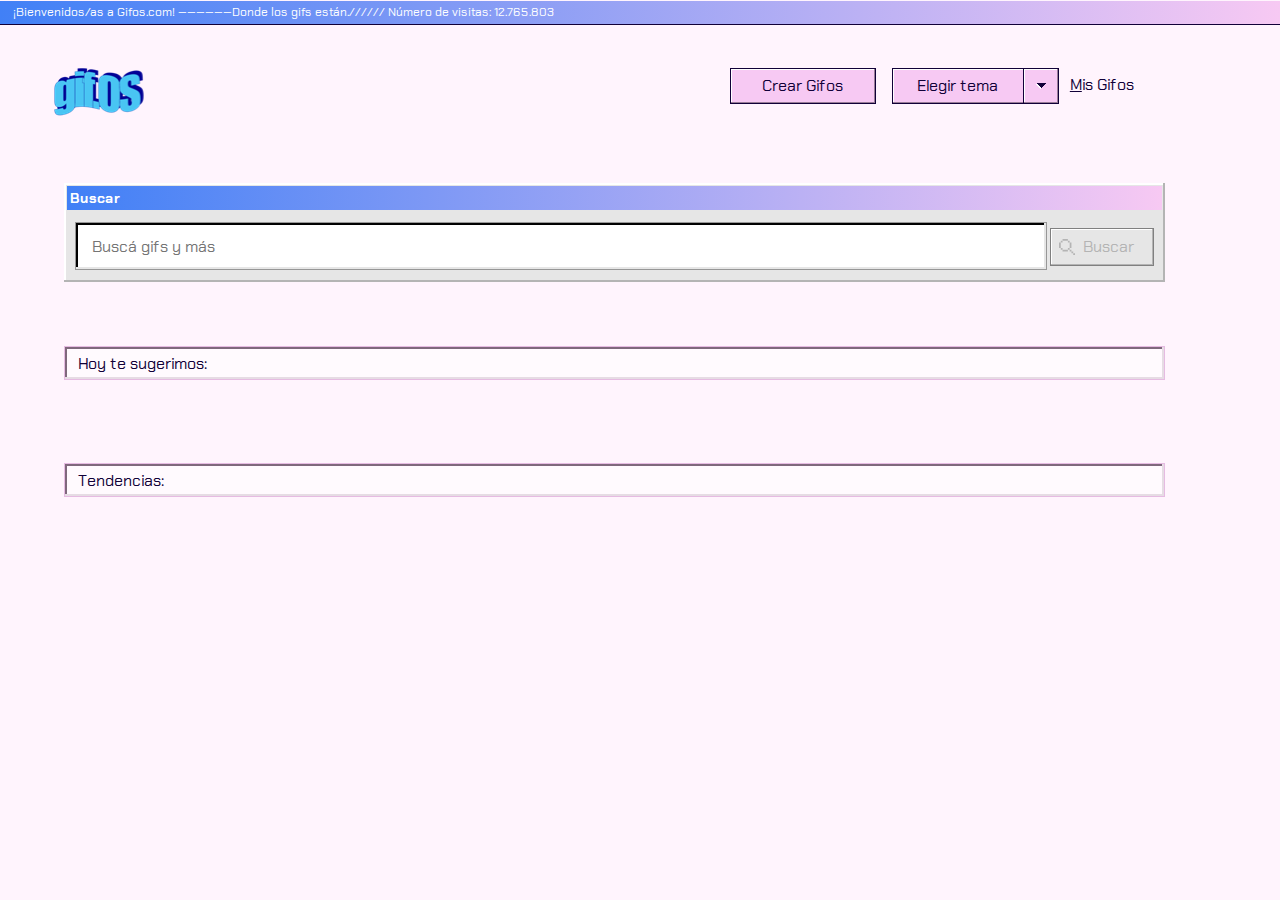
==== index.html @ 495f2910 "1" ====
<!DOCTYPE html>
<html lang="es">

<head>
    <meta charset="UTF-8">
    <meta name="viewport" content="width=device-width, initial-scale=1.0">
    <link rel="stylesheet" href="styles/styles.css">
    <link rel="stylesheet" href="styles/themeDark.css">
    <link rel="stylesheet" href="styles/themeLight.css">
    <link href="https://fonts.googleapis.com/css2?family=Chakra+Petch&display=swap" rel="stylesheet">
    <title>Gifos</title>
</head>

<body class="themeLight">
    <nav class="nav-bar">
        <span class="span-nav">¡Bienvenidos/as a Gifos.com! ——————Donde los gifs están.////// Número de visitas:
            12.765.803</span>
    </nav>

    <div class="main-container">
        <header>
            <a href="index.html">
                <div class="logo"></div>
            </a>

            <div class="button-container">
                <div id="crearGif">
                    <div class="dots">
                        <a href="upload.html">Crear Gifos</a>
                    </div>
                </div>

                <div class="botonera">
                    <div id="elegirTema">
                        <div class="dots-theme">Elegir tema</div>
                    </div>

                    <div class="button-themes hide-themes">
                        <button id="day"><span class="underline">Sailor Day</span></button>
                        <button id="night"><span class="underline">Sailor Night</span></button>
                    </div>
                </div>

                <div id="dropdown">
                    <div class="dots-dropdown">
                        <div class="arrow"></div>
                    </div>
                </div>
                <div class="dots-link">
                    <a href="./misGifos.html" class="header-link"><span class="hoover-underline">M</span>is Gifos</a>
                </div>
            </div>
        </header>
    </div>
    <div class="search-container">
        <div class="box-header">
            <p>Buscar</p>
        </div>
        <div class="search-wrapper">
            <input class="search-bar" placeholder="Buscá gifs y más" value="" id="search-bar">
            <div class="search-button">
                <div class="doted-button">
                    <div class="lupa"></div>
                    <p class="search">Buscar</p>
                </div>
            </div>
        </div>
    </div>
    <div class="suggestions-results">
        <div class="search-suggestion-wrapper hidden">
            <div class="search-result button-results">
                <div class="suggest-dots" data-search="Tecnología">#Tecnología</div>
            </div>
            <div class="search-result button-results">
                <div class="another-result" data-search="Fotografía">#Fotografía</div>
            </div>
            <div class="search-result button-results">
                <div class="another-result" data-search="Programacion">#Programacion</div>
            </div>
        </div>
        <div class="btn hidden">
            <div class="btn-related" data-search="Música">#Música</div>
            <div class="btn-related" data-search="Mascotas">#Mascotas</div>
            <div class="btn-related" data-search="Fútbol">#Fútbol</div>
        </div>

    </div>
    <div class="title-box title-box-div"> Hoy te sugerimos:</div>
    <div class="suggestions-container"></div>

    <div class="title-box title-box-div"> Tendencias:</div>

    <div class="trends-container"></div>

    <div class="page-results"></div>

    <script src="js/index.js"></script>
</body>

</html>
---- styles/styles.css ----
body {
    margin: 0;
    padding: 0;
    padding-bottom: 0;
    padding-top: 0;
    box-sizing: border-box;
    font-family: 'Chakra Petch', sans-serif;
}

nav {
    width: 100%;
    margin: 0;
    font-size: 12px;
    padding-top: 3px;
    padding-bottom: 4px;
    margin-top: 1px;
    margin-right: 1px;
}





header {
    width: 100%;
    height: 115px;
    margin-top: 44px;
}



.logo {
    width: 102.6px;
    height: 64px;
    float: left;
    margin-left: 4.2%;

}

.span-nav {
    padding-left: 1%;
}


.button-container {
    display: flex;
    flex-direction: row;
    justify-content: flex-end;
    margin-right: 9%;

}


#crearGif {
    width: 144px;
    height: 34px;
    font-size: 16px;
    letter-spacing: 0;
    text-align: center;
    line-height: 18px;
    padding: 0;
    margin-right: 16px;
    font-family: 'Chakra Petch', sans-serif;
    text-decoration: none;

}


.dots {
    display: flex;
    width: 140px;
    height: 32px;
    justify-content: center;
    align-items: center;
    margin: 1%;

}




.botonera {
    display: flex;
    flex-direction: column;
    width: 167px;
    height: 36px;
}


#elegirTema {
    width: 131px;
    height: 34px;
    font-size: 16px;
    letter-spacing: 0;
    text-align: center;
    line-height: 18px;
    padding: 0;
    font-family: 'Chakra Petch', sans-serif;
}


.dots-theme {
    width: 127px;
    height: 32px;
    display: flex;
    justify-content: center;
    align-items: center;
    margin: 1%;
}


.button-themes {
    display: flex;
    flex-direction: column;
    width: 167px;
    height: 102px;
    z-index: 9999;

}


.hide-themes {
    display: none;
}



#day {
    width: 148px;
    height: 36px;
    padding: 0;
    margin-left: 10px;
    margin-top: 10px;
    margin-right: 10px;
    margin-bottom: 5px;
    font-family: 'Chakra Petch', sans-serif;
    font-size: 16px;
    letter-spacing: 0;
    line-height: 22px;
    display: flex;
    justify-content: center;
    align-items: center;
}




#night {
    width: 148px;
    height: 36px;
    padding: 0;
    margin-left: 10px;
    margin-top: 5px;
    margin-right: 10px;
    margin-bottom: 10px;
    font-family: 'Chakra Petch', sans-serif;
    font-size: 16px;
    letter-spacing: 0;
    line-height: 22px;
    display: flex;
    justify-content: center;
    align-items: center;
}






#dropdown {
    width: 34px;
    height: 34px;
    font-size: 16px;
    letter-spacing: 0;
    text-align: center;
    line-height: 18px;
    margin-left: -36px;
    font-family: 'Chakra Petch', sans-serif;
    padding: 0;
}


.dots-dropdown {
    width: 32px;
    height: 32px;
    display: flex;
    justify-content: center;
    align-items: center;
    margin: 4%;
}





.arrow {
    background-position: center;
    background-repeat: no-repeat;
    height: 6px;
    width: 10px;
}


.header-link {
    text-decoration: none;
}

.hoover-underline {
    text-decoration: underline;
}

.underline:active::first-letter {
    text-decoration: underline;

}


.dots-link {
    display: flex;
    align-items: center;
    width: 95px;
    height: 32px;
    margin-left: 1.1%;
}




/* Section search-container*/


.search-container {
    margin-left: 5%;
    margin-right: 9%;
    display: flex;
    flex-direction: column;
    align-items: center;
    height: 99px;
}


.box-header {
    font-family: 'Chakra Petch', sans-serif;
    font-weight: bold;
    font-size: 14px;
    width: 99.4%;
    margin-top: 3px;

}

.box-header p {
    padding-left: 3px;
    padding-top: 3px;
    padding-bottom: 3px;
    margin: 0;

}

.search-wrapper {
    width: 100%;
    height: 72px;
    padding: 0;
    display: flex;
    justify-content: space-between;

}

.search-bar {
    font-family: 'Chakra Petch', sans-serif;
    font-size: 16px;
    width: 86.5%;
    height: 44px;
    margin-bottom: 8px;
    margin-left: 1%;
    margin-top: 12px;
    background: #FFFFFF;
    border: 1px solid #979797;
    box-shadow: inset -2px -2px 0 0 #E6E6E6, inset 2px 2px 0 0 #000000;
    padding-left: 16px;
}


.search-button {
    width: 102px;
    height: 36px;
    border: 0;
    padding: 0;
    flex-flow: column wrap;
    justify-content: center;
    display: flex;
    margin-top: 18px;
    margin-right: 1%;
    margin-bottom: 18px;
}



.button-active {
    width: 102px;
    height: 36px;
    border: 0;
    padding: 0;
    flex-flow: column wrap;
    justify-content: center;
    display: flex;
    margin-top: 18px;
    margin-right: 1%;
    margin-bottom: 18px;
}




.lupa {
    margin: 8px;
    width: 16px;
    height: 16px;
    background-position: center;
    background-repeat: no-repeat;
}



.search {
    margin-top: 9px;
    margin-right: 14px;
    margin-bottom: 9px;
    line-height: 18px;
    font-family: 'Chakra Petch', sans-serif;
    font-size: 16px;
    letter-spacing: 0;
}


.search-suggestion-wrapper {
    height: 160px;
    z-index: 99999;
    margin-left: 5%;
    margin-right: 9%;
    display: flex;
    flex-direction: column;
    justify-content: space-evenly;
    align-items: self-start;

    position: absolute;
    width: 86%;

}


.search-result {
    width: 88%;
    margin-left: 1%;
    height: 36px;
    display: flex;
    align-items: center;
}




.suggest-dots {
    width: 98.7%;
    height: 32px;
    display: flex;
    align-items: center;
    border: 1px dotted #110038;
    padding-left: 1%;
    margin-left: 1px;
}


.another-result {
    width: 89.5%;
    height: 36px;
    display: flex;
    align-items: center;
    padding-left: 1%;
}

.hidden {
    display: none;
}


.suggestions-container .hidden {
    display: none;
}

.trends-container .hidden {
    display: none;
}



.doted-button {
    width: 97px;
    height: 30px;
    display: flex;
    justify-content: center;
    align-items: center;
    margin: 0;

}

.doted-button:active {
    border: 1px dotted #110038;
    margin: 0;
}





/*Imágenes de sugerencias*/

.suggestions-container {
    display: flex;
    flex-direction: row;
    justify-content: space-between;
    align-items: center;
    margin-right: 9%;
    margin-left: 5%;
    padding-top: 19px;
}


.title-box {
    margin-top: 64px;
    margin-left: 5%;
    margin-right: 9%;
    align-items: center;
    height: 32px;
    color: #110038;
    padding-left: 1%;

}


.title-box-div {
    display: flex;
}

.title-box .hidden {
    display: none;
}

.box-suggestions {
    width: 288px;
    height: 313px;
    background-color: gray;
}


.hashtag {
    height: 24px;
    margin-top: 3px;
    margin-bottom: 2px;
    margin-left: 4px;
    margin-right: 4px;
    align-items: center;
    display: flex;
    font-size: 14px;
    font-weight: bold;
    padding-left: 1.5%;
    justify-content: space-between;
}

.hashtag-bottom {
    height: 24px;
    margin-top: -29px;
    position: relative;
    align-items: center;
    font-size: 14px;
    font-weight: bold;
    padding-left: 1.5%;

}


.hashtag-bottom-flex {
    display: none;
}


.grid-item:hover .hashtag-bottom-flex {
    display: flex;

}




.close-btn {
    padding-right: 1%;
}




.box-image {
    height: 280px;
    width: 280px;
    margin-left: 4px;
}


.gif-container {
    display: flex;
}

.see-more {
    display: flex;
    position: absolute;
    align-items: center;
    align-content: center;
    justify-content: center;
    font-size: 14px;
    height: 34px;
    width: 81px;
    margin-left: 1%;
    margin-top: 231px;
}

.dotted-a:hover {
    width: 75px;
    height: 28px;
    border: 1px dotted #110038;
    display: flex;
    justify-content: center;
    align-items: center;
}




/*tags de búsqueda relacionados */


.trends-container {
    display: grid;
    grid-template-columns: repeat(4, 1fr);
    grid-gap: 16px;
    margin-left: 5%;
    margin-right: 9%;
    margin-top: 17px;

}

.grid-item {
    background-color: gray;
    height: 298px;
    width: 100%;
}

.grid-item img {
    height: 298px;
    width: 100%;
}



.one {
    grid-column: 1/1;
    grid-row: 1;
}



.two {
    grid-column: 2/2;
    grid-row: 1;

}

.three {
    grid-column: 3/3;
    grid-row: 1;
}

.four {
    grid-column: 4/4;
    grid-row: 1;
}

.five {
    grid-column: 1/3;
    grid-row: 2;
    width: 100%;
}

.six {
    grid-column: 3/3;
    grid-row: 2;
}

.seven {
    grid-column: 4/4;
    grid-row: 2;
}

.eight {
    grid-column: 1/1;
    grid-row: 3;
}

.nine {
    grid-column: 2/2;
    grid-row: 3;
}

.ten {
    grid-column: 3/5;
    grid-row: 3;
    width: 100%;
}


/*Resultados de búsqueda */

.page-results {
    display: grid;
    grid-template-columns: repeat(4, 1fr);
    grid-gap: 16px;
    margin-left: 5%;
    margin-right: 9%;
    margin-top: 17px;

}


.title-result {
    margin-top: 64px;
    margin-left: 5%;
    margin-right: 9%;
    display: flex;
    align-items: center;
    height: 32px;
    color: #110038;
    padding-left: 1%;
}



/*Tag Relacionados*/

.btn {
    margin-left: 5%;
    margin-top: 12px;


}



.btn-related {
    height: 34px;
    display: flex;
    justify-content: center;
    align-items: center;
    font-size: 14px;
    padding-left: 1%;
    color: white;
    margin-right: 8px;
    padding-right: 1%;
}


.doted-a:hover {
    width: 75px;
    height: 28px;
    border: 1px dotted #110038;
    display: flex;
    justify-content: center;
    align-items: center;
}



.dotted-img:hover {
    width: 278px;
    height: 278px;
    border: 1px dotted #110038;
    display: flex;
    justify-content: center;
    align-items: center;
}




/*Página de Upload*/


/* Ventana para crear gifos: loading Window*/
.loading-window {
    width: 684px;
    height: 386px;
    margin: auto;
    background: #E6E6E6;
    box-shadow: inset -2px -2px 0 0 #B4B4B4, inset 2px 2px 0 0 #FFFFFF;
    padding-top: 1px;
}

.window-title {
    display: flex;
    align-items: center;
    margin-top: 3px;
    margin-left: 3px;
    margin-right: 3px;
    padding-left: 4px;
    height: 24px;
    width: 674px;
    background-image: linear-gradient(270deg, #F7C9F3 0%, #4180F6 100%);
    color: #FFFFFF;
    font-size: 14px;
    font-weight: bold;
}

.window-img {
    display: flex;
    flex-direction: column;
    padding-left: 25px;
    padding-top: 30px;
    float: left;
}

.inner-title {
    float: left;
    padding-left: 16px;
    padding-top: 30px;
    font-size: 16px;
    font-weight: 600;
    color: #110038;
}

.indications {
    height: 190px;
    width: 518px;
    margin: 69px 93px 28px 73px;
    /* Arriba | Derecha | Abajo | Izquierda */
    font-size: 14px;
    color: #110038;
    letter-spacing: 0;
    line-height: 20px;
}

.buttons {
    display: flex;
    flex-direction: row;
    justify-content: flex-end;
    margin-right: 5%;
    margin-top: 1%;
}

.cancel {
    margin-right: 2%;
    font-family: 'Chakra Petch', sans-serif;
    font-size: 16px;
    color: #110038;
    height: 36px;
    width: 134px;
    background: #FFF4FD;
    border: 1px solid #110038;
    box-shadow: inset -1px -1px 0 0 #997D97, inset 1px 1px 0 0 #FFFFFF;
    display: flex;
    justify-content: center;
    align-items: center;
    margin-right: 16px;
}

.start {
    display: flex;
    justify-content: center;
    align-items: center;
    font-family: 'Chakra Petch', sans-serif;
    font-size: 16px;
    color: #110038;
    height: 36px;
    width: 134px;
    background: #F7C9F3;
    border: 1px solid #110038;
    box-shadow: inset -1px -1px 0 0 #997D97, inset 1px 1px 0 0 #FFFFFF;
}


.upload-header {
    display: flex;
    flex-direction: row;
    height: 64px;
    width: 134px;
    margin-left: 4.2%;
    margin-top: 35px;
}

.upload-header a {
    margin-top: 12px;
}

.logo-upload {

    width: 102.6px;
    height: 64px;
    top: 0px;
    float: left;
    margin-left: 7%;
    margin-top: -12px;
}

.back {
    background: no-repeat url(../iconos/arrow.svg);
    width: 24px;
    height: 24px;
}



/*Captura de video*/


.capture {
    width: 860px;
    height: 548px;
    margin: auto;
    background: #E6E6E6;
    box-shadow: inset -2px -2px 0 0 #B4B4B4, inset 2px 2px 0 0 #FFFFFF;
    padding-top: 1px;
}

.capture-title {
    display: flex;
    justify-content: space-between;
    align-items: center;
    margin-top: 3px;
    margin-left: 3px;
    margin-right: 3px;
    padding-left: 4px;
    height: 24px;
    width: 850px;
    background-image: linear-gradient(270deg, #F7C9F3 0%, #4180F6 100%);
    color: #FFFFFF;
    font-size: 14px;
    font-weight: bold;
}


.video-container {
    width: 838px;
    height: 440px;
    background: #FFFFFF;
    border: 1px solid #979797;
    box-shadow: inset -2px -2px 0 0 #E6E6E6, inset 2px 2px 0 0 #000000;
    margin-left: 8px;
    margin-top: 8px;
    flex-direction: column;
    justify-content: center;
    align-items: center;
}

.video-container img{
    width: 100%;
}

.video {
    width: 832px;
    height: 434px;
}

.button-capture-container {
    display: flex;
    height: 36px;
    width: 180px;
    float: right;
    margin-right: 1.3%;
    margin-top: 2.1%;

}

.button-capture-img {
    display: flex;
    justify-content: center;
    align-items: center;
    height: 36px;
    width: 36px;
}



.button-capture {
    height: 36px;
    width: 144px;
    font-family: 'Chakra Petch', sans-serif;
    font-size: 16px;
}



/*  Captura */
.capture {
    width: 860px;
    height: 548px;
    padding-top: 1px;
    margin: auto;
    background: #E6E6E6;
    box-shadow: inset -2px -2px 0 0 #B4B4B4, inset 2px 2px 0 0 #FFFFFF;
}

.capture-title {
    display: flex;
    align-items: center;
    margin-top: 3px;
    margin-left: 3px;
    margin-right: 3px;
    padding-left: 4px;
    height: 24px;
    width: 850px;
    background-image: linear-gradient(270deg, #F7C9F3 0%, #4180F6 100%);
    color: #FFFFFF;
    font-size: 14px;
    font-weight: bold;
}

.video-container {
    display: flex;
    height: 434px;
    width: 838px;
    margin-left: 8px;
    margin-top: 8px;
    background: #FFFFFF;
    border: 1px solid #979797;
    box-shadow: inset -2px -2px 0 0 #E6E6E6, inset 2px 2px 0 0 #000000;
}

.video {
    width: 100%;
    height: 100%;
}

.preview-hidden{
    display: none;
}



.button-capture-container {
    display: flex;
    flex-direction: row;
    float: right;
    margin-right: 1.3%;
    margin-top: 2.1%;
    height: 36px;
    width: 180px;
}

.button-capture-img {
    display: flex;
    justify-content: center;
    align-items: center;
    height: 36px;
    width: 36px;
}

.not-recording {
    width: 18px;
    height: 16.5px;
    background: no-repeat url(../iconos/camera.svg);
}

.button-capture {
    display: flex;
    justify-content: center;
    align-items: center;
    height: 36px;
    width: 144px;
}

.box-recording {
    display: flex;
    justify-content: center;
    align-items: center;
    height: 36px;
    width: 36px;
}

.recording {
    width: 18px;
    height: 16.5px;
    background: no-repeat url(../iconos/recording.svg);
}


.timer {
    display: flex;
    flex-direction: row;
    float: left;
    margin-left: 8px;
    margin-top: 2.1%;
    justify-content: center;
    align-items: center;
    height: 36px;
    width: 124px;
    background: #FFFFFF;
    border: 1px solid #979797;
    box-shadow: inset -2px -2px 0 0 #E6E6E6, inset 2px 2px 0 0 #000000;
    color: #110038;
}


/* Timer*/
.timer-hidden {
    display: none;
}

.timer-on {
    display: flex;
    flex-direction: row;
    float: left;
    margin-left: 8px;
    margin-top: 2.1%;
    justify-content: center;
    align-items: center;
    height: 36px;
    width: 124px;
    background: #FFFFFF;
    border: 1px solid #979797;
    box-shadow: inset -2px -2px 0 0 #E6E6E6, inset 2px 2px 0 0 #000000;
    color: #110038;
}


/* Botones de interacción de Captura */
.buttons-hidden {
    display: none;
}

.buttons-upload {
    display: flex;
    flex-direction: row;
    float: right;
    margin-right: 1.3%;
    margin-top: 2.1%;
}

.uploadGif {
    display: flex;
    justify-content: center;
    align-items: center;
    margin-left: 16px;
    color: #110038;
    height: 36px;
    width: 134px;
}


/* Carga éxitosa del gif*/
.success-hidden {
    display: none;
}

.success-upload {
    width: 721px;
    height: 391px;
    padding-top: 1px;
    margin: auto;
}

.success-title {
    display: flex;
    justify-content: space-between;
    align-items: center;
    margin-top: 3px;
    margin-left: 3px;
    margin-right: 3px;
    padding-left: 4px;
    height: 24px;
    width: 711px;
    font-size: 14px;
    font-weight: bold;
}

.success-title img {
    margin-right: 0.5%;
}

.gif-preview {
    display: flex;
    flex-direction: column;
    justify-content: center;
    align-items: center;
    float: left;
    height: 191px;
    width: 365px;
    margin-left: 27px;
    margin-top: 29px;
    background: #FFFFFF;
    border: 1px solid #979797;
    box-shadow: inset -2px -2px 0 0 #E6E6E6, inset 2px 2px 0 0 #000000;
}

.video-preview {
    width: 367px;
    height: 192px;
    background: #FFFFFF;
    border: 1px solid #979797;
    box-shadow: inset -2px -2px 0 0 #E6E6E6, inset 2px 2px 0 0 #000000;
}



.success-container {
    height: 196px;
    margin-top: 29px;
    padding-left: 60%;
}

.success-msg {
    font-weight: bold;
    padding-top: 7%;
}

.success {
    height: 36px;
    width: 256px;
    display: flex;
    margin-top: 16px;
    margin-bottom: 14px;
    justify-content: center;
    align-items: center;
}

.gif-ready {
    display: flex;
    justify-content: center;
    align-items: center;
    margin-left: 16px;
    float: right;
    margin-right: 4.5%;
    margin-top: 7%;
    color: #110038;
    height: 36px;
    width: 134px;
}

.playbar-container {
    padding-top: 1.3%;
    margin-right: 119px;
    display: flex;
    height: 24px;
    width: 266px;
}

.fwd-btn {
    display: flex;
    justify-content: center;
    align-items: center;
    height: 20px;
    width: 20px;
    background: #F7C9F3;
    border: 1px solid #110038;
    box-shadow: inset -1px -1px 0 0 #997D97, inset 1px 1px 0 0 #FFFFFF;
}

.fwd {
    height: 10px;
    width: 6px;
}

.playbar {
    margin-left: 1.5%;
    height: 24px;
    width: 240px;
    background: #B4B4B4;
    box-shadow: inset -2px -2px 0 0 #FFFCFC, inset 2px 2px 0 0 #000000;
}



.close {
    margin-right: 1%;
}

.success-upload .close {
    margin-left: 77%;
}

.loading-window .close {
    margin-left: 85%;
}


/* Subiendo Gifo*/
.uploading-gif {

    justify-content: center;
    flex-direction: column;
    align-items: center;

}

.globe-img {
    display: flex;
    height: 48px;
    width: 48px;
    margin-bottom: 8px;
    background: no-repeat url(../iconos/globe_img.png)
}

.gifo-status {
    margin-bottom: 39px;
    font-weight: bold;
}



.progress-status {
    font-size: 12px;
}

.line-through {
    text-decoration: line-through;
}



.cancel-btn {
    display: flex;
    justify-content: center;
    align-items: center;
    color: #110038;
    height: 36px;
    width: 134px;
    float: right;
    margin-right: 1.2%;
    margin-top: 21px;
}

.secondary-button {
    height: 30px;
    width: 128px;
    margin: 0;
    display: flex;
    align-items: center;
    justify-content: center;
}


.cancel-button {
    height: 30px;
    width: 128px;
    margin: 0;
    display: flex;
    align-items: center;
    justify-content: center;
}

.secondary-button:active {
    border: 1px dotted #110038;
}

/*ProgressBar*/

.progress-bar {
    margin: 20px;
    display: flex;
    width: 324px;
    height: 24px;
    display: flex;
    justify-content: center;
    align-items: center;
}

.progress-bar-item {
    width: 12px;
    height: 20px;
    margin-right: 2px;
}


/* Mis Gifos*/
.misgifos-container {
    display: grid;
    grid-template-columns: repeat(4, 1fr);
    grid-gap: 16px;
    margin-left: 5%;
    margin-right: 9%;
    margin-top: 17px;
}

.item-rectangular img {
    width: 100%;
    height: 270px;
}


/*Playbar */
.playbar {
    display: flex;
    width: 324px;
    height: 24px;
    padding-left: 0.3%;
    display: flex;
    justify-content: center;
}
.playbar-item {
    width: 12px;
    height: 19px;
    margin-right: 2px;
    margin-top: 1%;
}

.playbar-item-on{
     width: 12px;
    height: 19px;
    margin-right: 2px;
    margin-top: 1%;
   
}
---- styles/themeDark.css ----
.themeDark,
body {
    margin: 0;
    padding: 0;
    padding-bottom: 0;
    padding-top: 0;
    box-sizing: border-box;
    font-family: 'Chakra Petch', sans-serif;
    background-color: #110038;
}


.themeDark .nav-bar {
    background-image: linear-gradient(270deg, #EE3EFE 0%, #2E32FB 100%);
    box-shadow: 0 1px 0 0 #110038;
    color: white;
}


.themeDark .logo {
    background-image: url(../iconos/gifOF_logo_dark.png);
}


.themeDark #crearGif {
    background: #EE3EFE;
    border: 1px solid #110038;
    box-shadow: inset -1px -1px 0 0 #A72CB3, inset 1px 1px 0 0 #FFFFFF;

}


.themeDark .dots:hover {
    background-color: #CE36DB;
    border: 1px dotted #000000;
    box-sizing: border-box;
}

.themeDark a {
    text-decoration: none;
    color: white;
}

.themeDark #elegirTema {
    background: #EE3EFE;
    border: 1px solid #110038;
    box-shadow: inset -1px -1px 0 0 #A72CB3, inset 1px 1px 0 0 #FFFFFF;
    color: white;
}



.themeDark .dots-theme:hover {
    background-color: #CE36DB;
    border: 1px dotted #000000;
    box-sizing: border-box;
}



.themeDark #dropdown {
    background: #EE3EFE;
    border: 1px solid #110038;
    box-shadow: inset -1px -1px 0 0 #A72CB3, inset 1px 1px 0 0 #FFFFFF;
    color: white;
}

.themeDark .dots-dropdown:hover {
    background-color: #CE36DB;
    border: 1px dotted #000000;
    box-sizing: border-box;
}



.themeDark .arrow {
    background-image: url(../iconos/dropdown-white.svg);
}




.themeDark .button-themes {
    background: #B4B4B4;
    box-shadow: inset -2px -2px 0 0 #8F8F8F, inset 2px 2px 0 0 #FFFFFF;
}


.themeDark #day {
    background: #CCCCCC;
    border: 1px solid #808080;
    box-shadow: inset -1px -1px 0 0 #B4B4B4, inset 1px 1px 0 0 #FFFFFF;
}

.themeDark #day:active {
    background: #2E32FB;
    border: 1px solid rgba(51, 53, 143, 0.20);
    box-shadow: inset -1px -1px 0 0 #E6DCE4, inset 1px 1px 0 0 #FFFFFF;
    color: white;
}

.themeDark #day:active::first-letter {
    text-decoration: underline;
}



.themeDark #night {
    background: #CCCCCC;
    border: 1px solid #808080;
    box-shadow: inset -1px -1px 0 0 #B4B4B4, inset 1px 1px 0 0 #FFFFFF;
}

.themeDark #night:active {
    background: #2E32FB;
    border: 1px solid rgba(51, 53, 143, 0.20);
    box-shadow: inset -1px -1px 0 0 #E6DCE4, inset 1px 1px 0 0 #FFFFFF;
    color: white;
}


.themeDark #night:active::first-letter {
    text-decoration: underline;
}


.themeDark .dots-link:hover {
    border: 1px dotted white;
    box-sizing: border-box;

}

/*Section searchbar*/



.themeDark .box-header {
    background-image: linear-gradient(270deg, #EE3EFE 0%, #2E32FB 100%);
    color: white;
}


.themeDark .search-container {
    background: #B4B4B4;
    box-shadow: inset -2px -2px 0 0 #8F8F8F, inset 2px 2px 0 0 #FFFFFF;
}

.themeDark .search-button {
    color: #8F8F8F;
    background: #B4B4B4;
    border: 1px solid #808080;
    box-shadow: inset -1px -1px 0 0 #B4B4B4, inset 1px 1px 0 0 #FFFFFF;

}


.themeDark .button-active {
    background: #EE3EFE;
    box-shadow: inset -1px -1px 0 0 #8F8F8F, inset 1px 1px 0 0 #FFFFFF;
    color: #FFFFFF;
    display: flex;
    align-items: center;
}

.themeDark .search-button:active {
    box-shadow: inset -2px -2px 0 0 #8F8F8F, inset 2px 2px 0 0 #FFFFFF;
    background: #CE36DB;
    border: 1px solid #110038;
    box-shadow: inset -1px -1px 0 0 #A72CB3, inset 1px 1px 0 0;
    color: #FFFFFF;

}




.themeDark .lupa {
    background-image: url(../iconos/Combined\ Shape.svg);
}


.themeDark .search-button:active .lupa {
    background-image: url(../iconos/lupa_light.svg);
}


.themeDark .button-active .lupa {
    background-image: url(../iconos/lupa_light.svg);
}

/*Sugerencias de búsqueda*/

.themeDark .search-suggestion-wrapper {
    background: #B4B4B4;
    box-shadow: inset -2px -2px 0 0 #8F8F8F, inset 2px 2px 0 0 #FFFFFF;
}

.themeDark .suggest-dots {
    background: #CCCCCC;
    border: 1px solid #808080;
    box-shadow: inset -1px -1px 0 0 #B4B4B4, inset 1px 1px 0 0 #FFFFFF;
}

.themeDark .search-result {
    background: #CCCCCC;
    border: 1px solid #808080;
    box-shadow: inset -1px -1px 0 0 #B4B4B4, inset 1px 1px 0 0 #FFFFFF;
}


.themeDark .doted-button {
    display: flex;
    justify-content: center;
    align-items: center;
    margin: 0;
    width: 96px;
    height: 30px;
}

.themeDark .title-box {
    background: #FFFAFE;
    border: 1px solid #2E32FB;
    box-shadow: inset -2px -2px 0 0 #E6DCE4, inset 2px 2px 0 0 #110038;

}


.themeDark .hashtag {
    background-image: linear-gradient(270deg, #EE3EFE 0%, #2E32FB 100%);
    font-size: 14px;
    color: #FFFFFF;
    letter-spacing: 0;

}


.themeDark .hashtag-bottom {
    background-image: linear-gradient(270deg, #EE3EFE 0%, #2E32FB 100%);
    color: #FFFFFF;
}





.themeDark .box-suggestions {
    background: #B4B4B4;
    box-shadow: inset -2px -2px 0 0 #5C5C5C, inset 2px 2px 0 0 #FFFFFF;
}

.themeDark .title-result {
    background: #FFFAFE;
    border: 1px solid #2E32FB;
    box-shadow: inset -1px -1px 0 0 #E6DCE4, inset 1px 1px 0 0 #110038;
}



.themeDark .btn-related {
    background: #2E32FB;
    border: 1px solid #4C2F99;
    box-shadow: inset -1px -1px 0 0 #284F99, inset 1px 1px 0 0 #FFFFFF;

}

.themeDark .see-more {
    background: #2E32FB;
    border: 1px solid #4C2F99;
    box-shadow: inset -1px -1px 0 0 #2124B3, inset 1px 1px 0 0 #FFFFFF;
    color: #FFFFFF;
}

.themeDark .see-more:hover {
    background: #2629CC;
    box-shadow: inset -1px -1px 0 0 #2124B3, inset 1px 1px 0 0 #FFFFFF;
}


/* Ventana para crear gifos: loading Window*/
.themeDark .loading-window {
    background: #B4B4B4;
    box-shadow: inset -2px -2px 0 0 #8F8F8F, inset 2px 2px 0 0 #FFFFFF;
}

.themeDark .window-title {
    background-image: linear-gradient(270deg, #EE3EFE 0%, #2E32FB 100%);
    color: #FFFFFF;
}

.themeDark .cancel {
    background: #B4B4B4;
    border: 1px solid #110038;
    box-shadow: inset -1px -1px 0 0 #B4B4B4, inset 1px 1px 0 0 #FFFFFF;
}

.themeDark .start {
    background: #EE3EFE;
    border: 1px solid #110038;
    box-shadow: inset -1px -1px 0 0 #A72CB3, inset 1px 1px 0 0;
    color: #FFFFFF;
}


/* Captura */
.themeDark .capture {
    background: #B4B4B4;
    box-shadow: inset -2px -2px 0 0 #8F8F8F, inset 2px 2px 0 0 #FFFFFF;
}

.themeDark .capture-title {
    background-image: linear-gradient(270deg, #EE3EFE 0%, #2E32FB 100%);
    color: #FFFFFF;
}

.themeDark .logo-upload {
    background: no-repeat url(../iconos/gifOF_logo_dark.png);
    margin-top: -16px;
}


.themeDark .button-capture-img {
    background: #EE3EFE;
    border: 1px solid #110038;
    box-shadow: inset -1px -1px 0 0 #A72CB3, inset 1px 1px 0 0 #FFFFFF;
}

.themeDark .not-recording {
    background: no-repeat url(../iconos/camera_light.svg);
}

.themeDark .box-recording {
    background: #FF6161;
    border: 1px solid #110038;
    box-shadow: inset -1px -1px 0 0 #993A3A, inset 1px 1px 0 0 #FFFFFF;
}

.themeDark .button-capture {
    background: #EE3EFE;
    border: 1px solid #110038;
    box-shadow: inset -1px -1px 0 0 #A72CB3, inset 1px 1px 0 0;
    color: #FFFFFF;
}

.themeDark .recording {
    background: no-repeat url(../iconos/recording_dark.svg);
}

.themeDark .ready {
    background: #FF6161;
    border: 1px solid #110038;
    box-shadow: inset -1px -1px 0 0 #993A3A, inset 1px 1px 0 0 #FFFFFF;
    color: #FFFFFF;
}

/* Botones de interacción de Captura */
.themeDark .uploadGif {
    background: #110038;
    border: 1px solid #B4B4B4;
    box-shadow: inset -1px -1px 0 0 #5C5C5C, inset 1px 1px 0 0 #FFF4FD;
    color: #FFFFFF;
}


/* Carga éxitosa del gif*/
.themeDark .success-upload {
    background: #B4B4B4;
    box-shadow: inset -2px -2px 0 0 #8F8F8F, inset 2px 2px 0 0 #FFFFFF;
}

.themeDark .success-title {
    background-image: linear-gradient(270deg, #EE3EFE 0%, #2E32FB 100%);
    color: #FFFFFF;
}

.themeDark .success {
    background: #CCCCCC;
    border: 1px solid #808080;
    box-shadow: inset -1px -1px 0 0 #B4B4B4, inset 1px 1px 0 0 #FFFFFF;
    color: #110038;
}

.themeDark .success:active {
    background: #2E32FB;
    border: 1px solid rgba(51, 53, 143, 0.20);
    box-shadow: inset -1px -1px 0 0 #E6DCE4, inset 1px 1px 0 0 #FFFFFF;
    color: #FFFFFF;
}

.themeDark .gif-ready {
    background: #EE3EFE;
    border: 1px solid #110038;
    box-shadow: inset -1px -1px 0 0 #A72CB3, inset 1px 1px 0 0 #FFFFFF;
    color: #FFFFFF;
}

.themeDark .gif-ready:active {
    background: #CE36DB;
    border: 1px solid #110038;
    box-shadow: inset -1px -1px 0 0 #A72CB3, inset 1px 1px 0 0 #FFFFFF;
}


/* Subir Gifos*/
.themeDark .cancel-btn {
    background: #110038;
    border: 1px solid #B4B4B4;
    box-shadow: inset -1px -1px 0 0 #5C5C5C, inset 1px 1px 0 0 #FFF4FD;
    color: #FFFFFF;
}

.themeDark .secondary-button:active {
    border: 1px dotted #FFFFFF;
}

/* PlayBar */
.themeDark .playbar {
    background: #B4B4B4;
    box-shadow: inset -2px -2px 0 0 #FFFCFC, inset 2px 2px 0 0 #000000;
}
.themeDark .playbar-item {
    background: #999999;
}
.themeDark .playbar-item-on {
    background: #EE3EFE;
}
---- styles/themeLight.css ----
.themeLight,
body {
    background-color: #fff4fd;
}


.themeLight .nav-bar {
    background-image: linear-gradient(270deg, #F7C9F3 0%, #4180F6 100%);
    box-shadow: 0 1px 0 0 #110038;
    color: white;
}

a {
    color: #110038;
    text-decoration: none;
}



.logo {
    background: no-repeat url(../iconos/gifOF_logo.png);
}



#crearGif {
    background: #F7C9F3;
    border: 1px solid #110038;
    box-shadow: inset -1px -1px 0 0 #997D97, inset 1px 1px 0 0 #FFFFFF;
    color: #110038;

}


.themeLight .dots:hover {
    border: 1px dotted #000000;
    box-sizing: border-box;
    background-color: #E6BBE2;
}

.themeLight .dots:active {
    border: 1px dotted #000000;
    box-sizing: border-box;
    background-color: #E6BBE2;
}


#elegirTema {
    background: #F7C9F3;
    border: 1px solid #110038;
    box-shadow: inset -1px -1px 0 0 #997D97, inset 1px 1px 0 0 #FFFFFF;
    color: #110038;
}



.themeLight .dots-theme:hover {
    border: 1px dotted #000000;
    box-sizing: border-box;
    background-color: #E6BBE2;
}




.button-themes {
    background: #E6E6E6;
    box-shadow: inset -2px -2px 0 0 #B4B4B4, inset 2px 2px 0 0 #FFFFFF;

}

.themeLight .button-inactive {
    background: #F0F0F0;
    border: 1px solid #808080;
    box-shadow: inset -1px -1px 0 0 #B4B4B4, inset 1px 1px 0 0 #FFFFFF;
    color: #110038;

}


.themeLight #day {
    background: #F0F0F0;
    border: 1px solid #808080;
    box-shadow: inset -1px -1px 0 0 #B4B4B4, inset 1px 1px 0 0 #FFFFFF;
}


.themeLight #day:active {
    background: #FFF4FD;
    border: 1px solid #CCA6C9;
    box-shadow: inset -1px -1px 0 0 #E6DCE4, inset 1px 1px 0 0 #FFFFFF;
}

.themeLight #day:active::first-letter {
    text-decoration: underline;
}



.themeLight #night {
    background: #F0F0F0;
    border: 1px solid #808080;
    box-shadow: inset -1px -1px 0 0 #B4B4B4, inset 1px 1px 0 0 #FFFFFF;
}

.themeLight #night:active {
    background: #FFF4FD;
    border: 1px solid #CCA6C9;
    box-shadow: inset -1px -1px 0 0 #E6DCE4, inset 1px 1px 0 0 #FFFFFF;
}

.themeLight #night:active::first-letter {
    text-decoration: underline;
}



.themeLight #dropdown {
    background-color: #F7C9F3;
    border: 1px solid #110038;
    box-shadow: inset -1px -1px 0 0 #997D97, inset 1px 1px 0 0 #FFFFFF;
    color: #110038;

}

.themeLight .dots-dropdown:hover {
    border: 1px dotted #000000;
    box-sizing: border-box;
    background-color: #E6BBE2;
}

.themeLight .dots-dropdown:active {
    border: 1px dotted #000000;
    box-sizing: border-box;
    background-color: #E6BBE2;
}




.themeLight .arrow {
    background-image: url(../iconos/dropdown.svg);
}



.header-link {
    color: #110038;
}

.header-link:active {
    color: gray;
}


.dots-link:hover {
    border: 1px dotted #110038;
    box-sizing: border-box;

}



/*Section search-bar*/


.themeLight .search-container {
    background: #E6E6E6;
    box-shadow: inset -2px -2px 0 0 #B4B4B4, inset 2px 2px 0 0 #FFFFFF;

}

.themeLight .box-header {
    background-image: linear-gradient(270deg, #F7C9F3 0%, #4180F6 100%);
    color: white;
}


.themeLight .search-button {
    background: #E6E6E6;
    border: 1px solid #808080;
    box-shadow: inset -1px -1px 0 0 #B4B4B4, inset 1px 1px 0 0 #FFFFFF;
    color: #B4B4B4;
}


.themeLight .search-button:active {
    background: #E6BBE2;
    box-shadow: inset -1px -1px 0 0 #997D97, inset 1px 1px 0 0 #FFFFFF;
    color: #110038;
    border: 1px dotted #000000;
    box-sizing: border-box;
}

.themeLight .lupa {
    background-image: url(../iconos/lupa_inactive.svg);
}

.themeLight .search-button:active .lupa {
    background-image: url(../iconos/lupa.svg);
}

/*sugerencias busqueda */



.themeLight .search-suggestion-wrapper {
    background: #E6E6E6;
    box-shadow: inset -2px -2px 0 0 #B4B4B4, inset 2px 2px 0 0 #FFFFFF;
}


.themeLight .search-result {
    background: #F0F0F0;
    border: 1px solid #808080;
    box-shadow: inset -1px -1px 0 0 #B4B4B4, inset 1px 1px 0 0 #FFFFFF;
}


.themeLight .suggest-dots {
    background-color: #DBDBDB;
    box-shadow: inset -2px -2px 0 0 #B4B4B4, inset 2px 2px 0 0 #FFFFFF;
    border: 1px dotted #110038;
}


.themeLight .button-active {
    background: #F7C9F3;
    border: 1px solid #110038;
    box-shadow: inset -1px -1px 0 0 #997D97, inset 1px 1px 0 0 #FFFFFF;
    display: flex;
    align-items: center;

}



.themeLight .button-active .doted-button .lupa {
    background-image: url(../iconos/lupa.svg);
}

.themeLight .title-box {
    background: #FFFAFE;
    border: 1px solid #E6BBE2;
    box-shadow: inset -2px -2px 0 0 #E6DCE4, inset 2px 2px 0 0 #80687D;

}


.themeLight .hashtag {
    background-image: linear-gradient(270deg, #F7C9F3 0%, #4180F6 100%);
    color: white;
}

.themeLight .hashtag-bottom {
    background-image: linear-gradient(270deg, #F7C9F3 0%, #4180F6 100%);
    color: #FFFFFF;
}


.themeLight .box-suggestions {
    background: #E6E6E6;
    box-shadow: inset -2px -2px 0 0 #B4B4B4, inset 2px 2px 0 0 #FFFFFF;
}


.themeLight .title-result {
    background: #FFFAFE;
    border: 1px solid #E6BBE2;
    box-shadow: inset -2px -2px 0 0 #E6DCE4, inset 2px 2px 0 0 #80687D;
}




.themeLight .btn-related {
    background: #4180F6;
    border: 1px solid #4C2F99;
    box-shadow: inset -1px -1px 0 0 #284F99, inset 1px 1px 0 0 #FFFFFF;

}

.themeLight .see-more {
    background: #4180F6;
    border: 1px solid #4C2F99;
    box-shadow: inset -1px -1px 0 0 #284F99, inset 1px 1px 0 0 #FFFFFF;
    color: #FFFFFF;
}

.themeLight .see-more:hover {
    background: #3A72DB;
    box-shadow: inset -1px -1px 0 0 #284F99, inset 1px 1px 0 0 #FFFFFF;
}


.themeLight .button-capture-img {
    background: #F7C9F3;
    border: 1px solid #110038;
    box-shadow: inset -1px -1px 0 0 #997D97, inset 1px 1px 0 0 #FFFFFF;

}

.themeLight .button-capture {
    background: #F7C9F3;
    border: 1px solid #110038;
    box-shadow: inset -1px -1px 0 0 #997D97, inset 1px 1px 0 0 #FFFFFF;
    color: #110038;
    letter-spacing: 0;
    text-align: center;
    line-height: 18px;
    display: flex;
    align-items: center;
    justify-content: center;

}

.themeLight .capture-img {
    width: 18px;
    height: 16.5px;
    background: no-repeat url(../iconos/camera.svg);
}



/* Ventana para crear gifos: loading Window*/
.themeLight .loading-window {
    background: #E6E6E6;
    box-shadow: inset -2px -2px 0 0 #B4B4B4, inset 2px 2px 0 0 #FFFFFF;
}

.themeLight .window-title {
    background-image: linear-gradient(270deg, #F7C9F3 0%, #4180F6 100%);
    color: #FFFFFF;
}

.themeLight .cancel {
    background: #FFF4FD;
    border: 1px solid #110038;
    box-shadow: inset -1px -1px 0 0 #997D97, inset 1px 1px 0 0 #FFFFFF;
}

.themeLight .start {
    background: #F7C9F3;
    border: 1px solid #110038;
    box-shadow: inset -1px -1px 0 0 #997D97, inset 1px 1px 0 0 #FFFFFF;
}

/* Capture */
.themeLight .capture {
    background: #E6E6E6;
    box-shadow: inset -2px -2px 0 0 #B4B4B4, inset 2px 2px 0 0 #FFFFFF;
}

.themeLight .capture-title {
    background-image: linear-gradient(270deg, #F7C9F3 0%, #4180F6 100%);
    color: #FFFFFF;
}

.themeLight .button-capture-img {
    background: #F7C9F3;
    border: 1px solid #110038;
    box-shadow: inset -1px -1px 0 0 #997D97, inset 1px 1px 0 0 #FFFFFF;
}

.themeLight .not-recording {
    background: no-repeat url(../iconos/camera.svg);
}

.themeLight .box-recording {
    background: #FF6161;
    border: 1px solid #110038;
    box-shadow: inset -1px -1px 0 0 #993A3A, inset 1px 1px 0 0 #FFFFFF;
}

.themeLight .button-capture {
    background: #F7C9F3;
    border: 1px solid #110038;
    box-shadow: inset -1px -1px 0 0 #997D97, inset 1px 1px 0 0 #FFFFFF;
}

.themeLight .recording {
    background: no-repeat url(../iconos/recording.svg);
}

.themeLight .ready {
    background: #FF6161;
    border: 1px solid #110038;
    box-shadow: inset -1px -1px 0 0 #993A3A, inset 1px 1px 0 0 #FFFFFF;
    color: #FFFFFF;
}

.themeLight .logo-upload {
    background: no-repeat url(../iconos/gifOF_logo.png);
}


/* Botones de interacción de Captura */
.themeLight .uploadGif {
    background: #FFF4FD;
    border: 1px solid #110038;
    box-shadow: inset -1px -1px 0 0 #997D97, inset 1px 1px 0 0 #FFFFFF;
    color: #110038;
}

.themeLight .uploadGif:active {
    background: #F0E5EE;
    border: 1px solid #110038;
    box-shadow: inset -1px -1px 0 0 #997D97, inset 1px 1px 0 0 #FFFFFF;
    color: #110038;
}

/* Carga éxitosa del gif*/
.themeLight .success-upload {
    background: #E6E6E6;
    box-shadow: inset -2px -2px 0 0 #B4B4B4, inset 2px 2px 0 0 #FFFFFF;
}

.themeLight .success-title {
    background-image: linear-gradient(270deg, #F7C9F3 0%, #4180F6 100%);
    color: #FFFFFF;
}

.themeLight .success {
    background: #FFF4FD;
    border: 1px solid #110038;
    box-shadow: inset -1px -1px 0 0 #997D97, inset 1px 1px 0 0 #FFFFFF;
    color: #110038;
}

.themeLight .success:active {
    background: #F0E5EE;
    border: 1px solid #110038;
    box-shadow: inset -1px -1px 0 0 #997D97, inset 1px 1px 0 0 #FFFFFF;
    color: #110038;
}

.themeLight .gif-ready {
    background: #F7C9F3;
    border: 1px solid #110038;
    box-shadow: inset -1px -1px 0 0 #997D97, inset 1px 1px 0 0 #FFFFFF;
}

.themeLight .gif-ready:active {
    background: #E6BBE2;
    border: 1px solid #110038;
    box-shadow: inset -1px -1px 0 0 #997D97, inset 1px 1px 0 0 #FFFFFF;
}

/* Subir Gifo*/
.themeLight .cancel-btn {
    background: #FFF4FD;
    border: 1px solid #110038;
    box-shadow: inset -1px -1px 0 0 #997D97, inset 1px 1px 0 0 #FFFFFF;
    color: #110038;
}

.themeLight .cancel-btn:active {
    background: #F0E5EE;
    border: 1px solid #110038;
    box-shadow: inset -1px -1px 0 0 #997D97, inset 1px 1px 0 0 #FFFFFF;
    color: #110038;
}

/*ProgressBar*/

.themeLight .progress-bar {
    background: #B4B4B4;
    box-shadow: inset -2px -2px 0 0 #FFFCFC, inset 2px 2px 0 0 #000000;
}

.themeLight .progress-bar-item {
    background: #999999;

}

.themeLight .progress-bar-item-active {
    background: #F7C9F3;
}


/* Playbar */
.themeLight
 .playbar {
    background: #B4B4B4;
    box-shadow: inset -2px -2px 0 0 #FFFCFC, inset 2px 2px 0 0 #000000;
}
.themeLight
 .playbar-item {
    background: #999999;
}
.themeLight
 .playbar-item-on {
    background: #F7C9F3;
 }
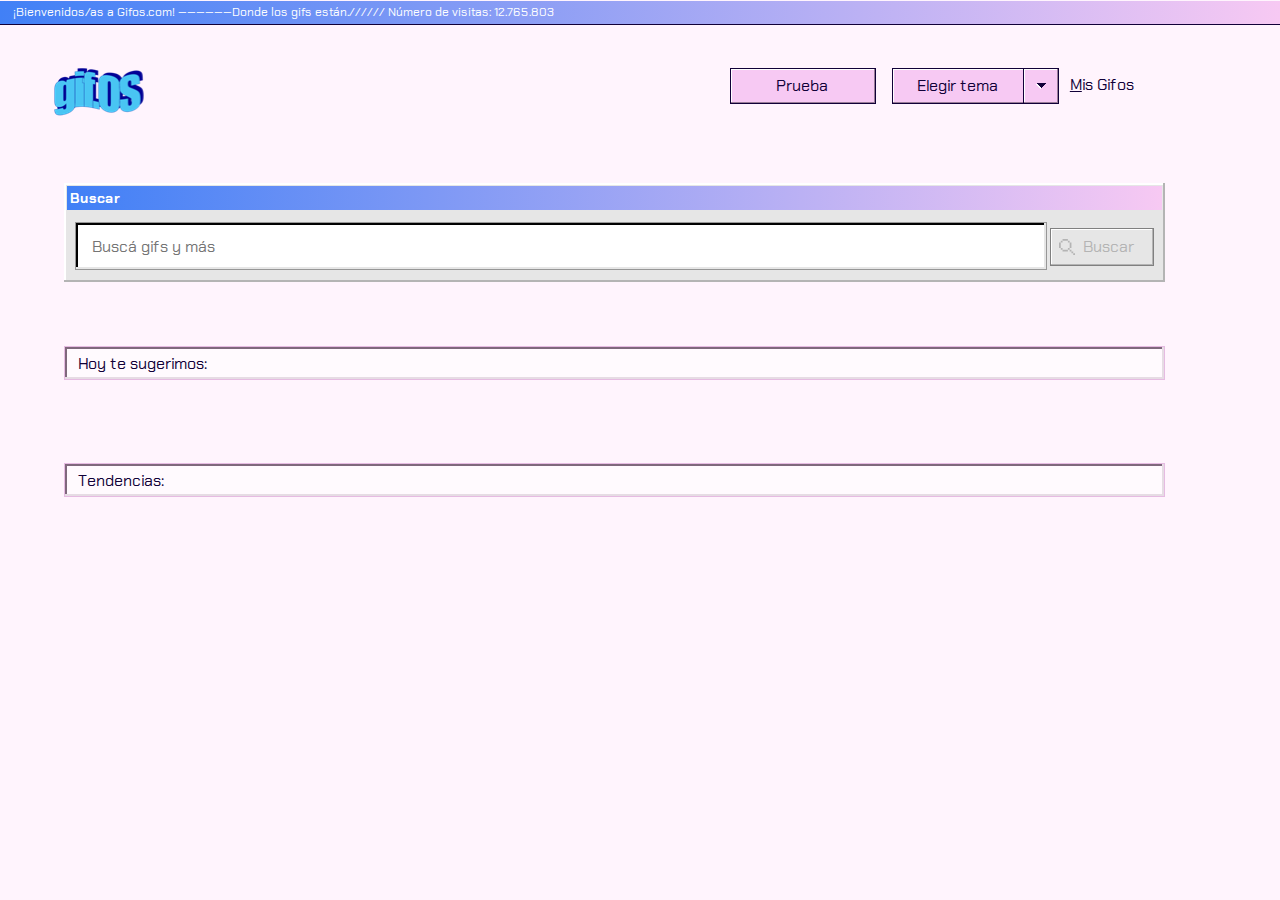
==== commit c06ae8b7: "Update index.html" ====
--- a/index.html
+++ b/index.html
@@ -26,7 +26,7 @@
             <div class="button-container">
                 <div id="crearGif">
                     <div class="dots">
-                        <a href="upload.html">Crear Gifos</a>
+                        <a href="upload.html">Prueba</a>
                     </div>
                 </div>
 
@@ -97,4 +97,4 @@
     <script src="js/index.js"></script>
 </body>
 
-</html>+</html>
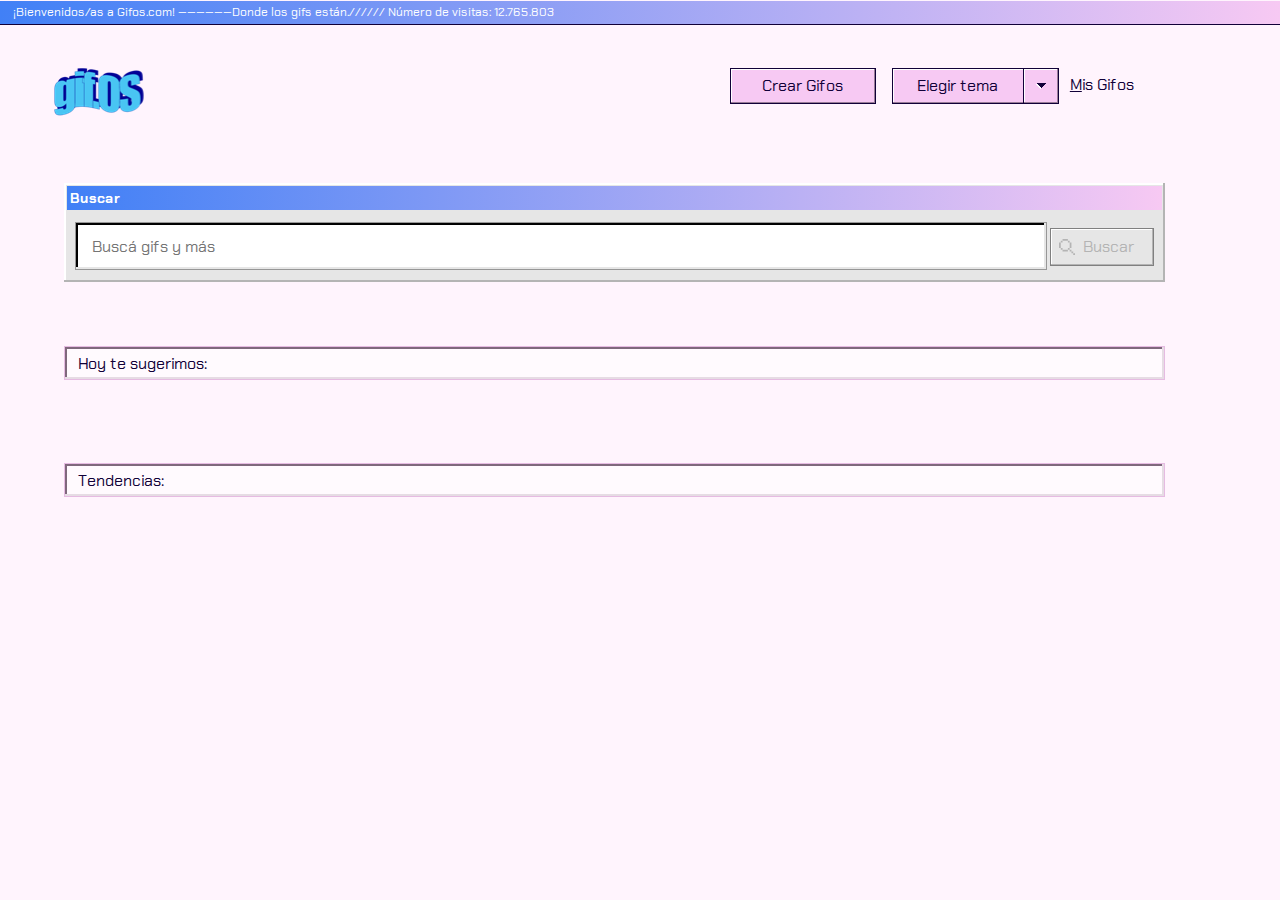
==== commit c6d310c5: "Update index.html" ====
--- a/index.html
+++ b/index.html
@@ -26,7 +26,7 @@
             <div class="button-container">
                 <div id="crearGif">
                     <div class="dots">
-                        <a href="upload.html">Prueba</a>
+                        <a href="upload.html">Crear Gifos</a>
                     </div>
                 </div>
 
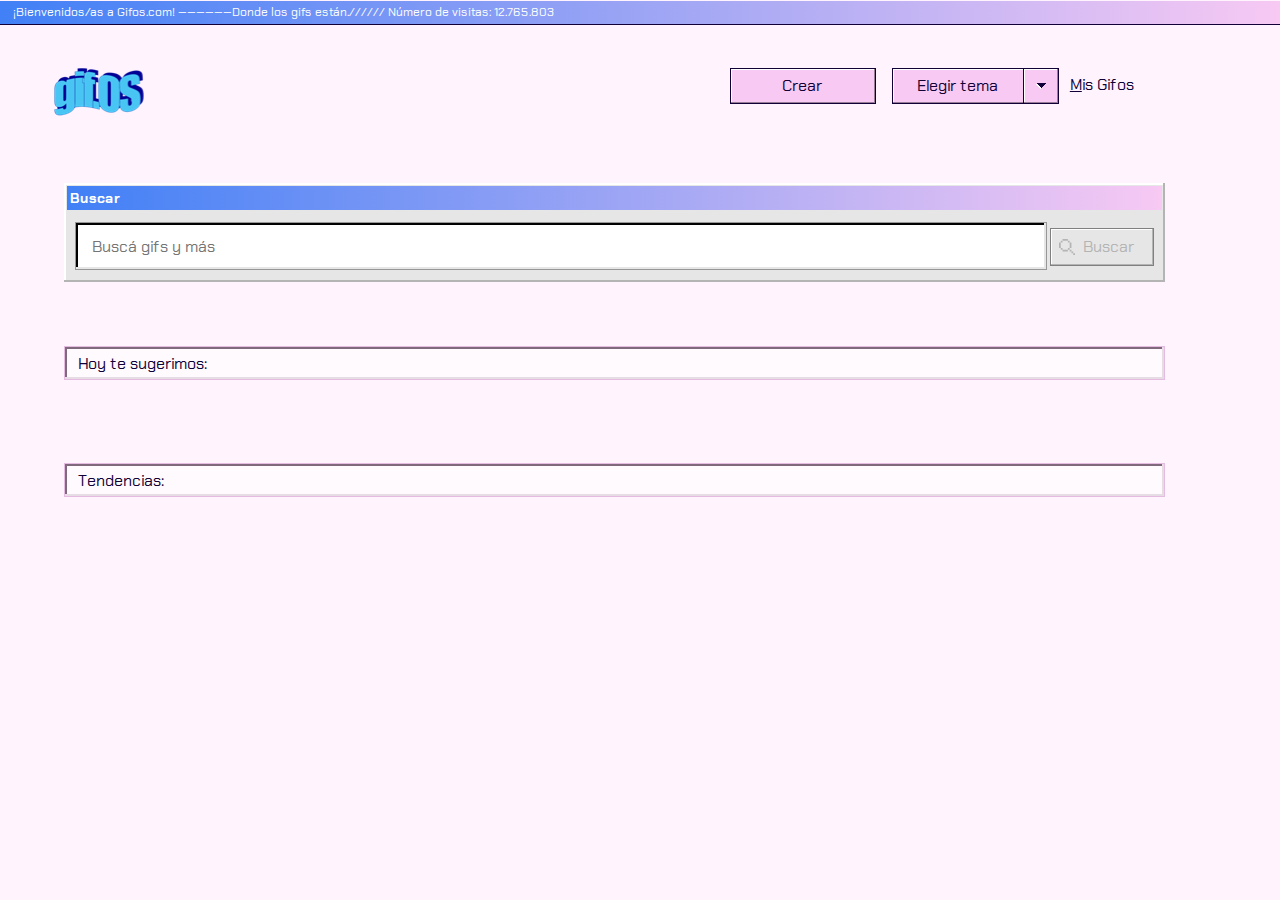
==== commit e821e7b6: "Cambio de prueba" ====
--- a/index.html
+++ b/index.html
@@ -26,7 +26,7 @@
             <div class="button-container">
                 <div id="crearGif">
                     <div class="dots">
-                        <a href="upload.html">Crear Gifos</a>
+                        <a href="upload.html">Crear</a>
                     </div>
                 </div>
 
@@ -97,4 +97,4 @@
     <script src="js/index.js"></script>
 </body>
 
-</html>
+</html>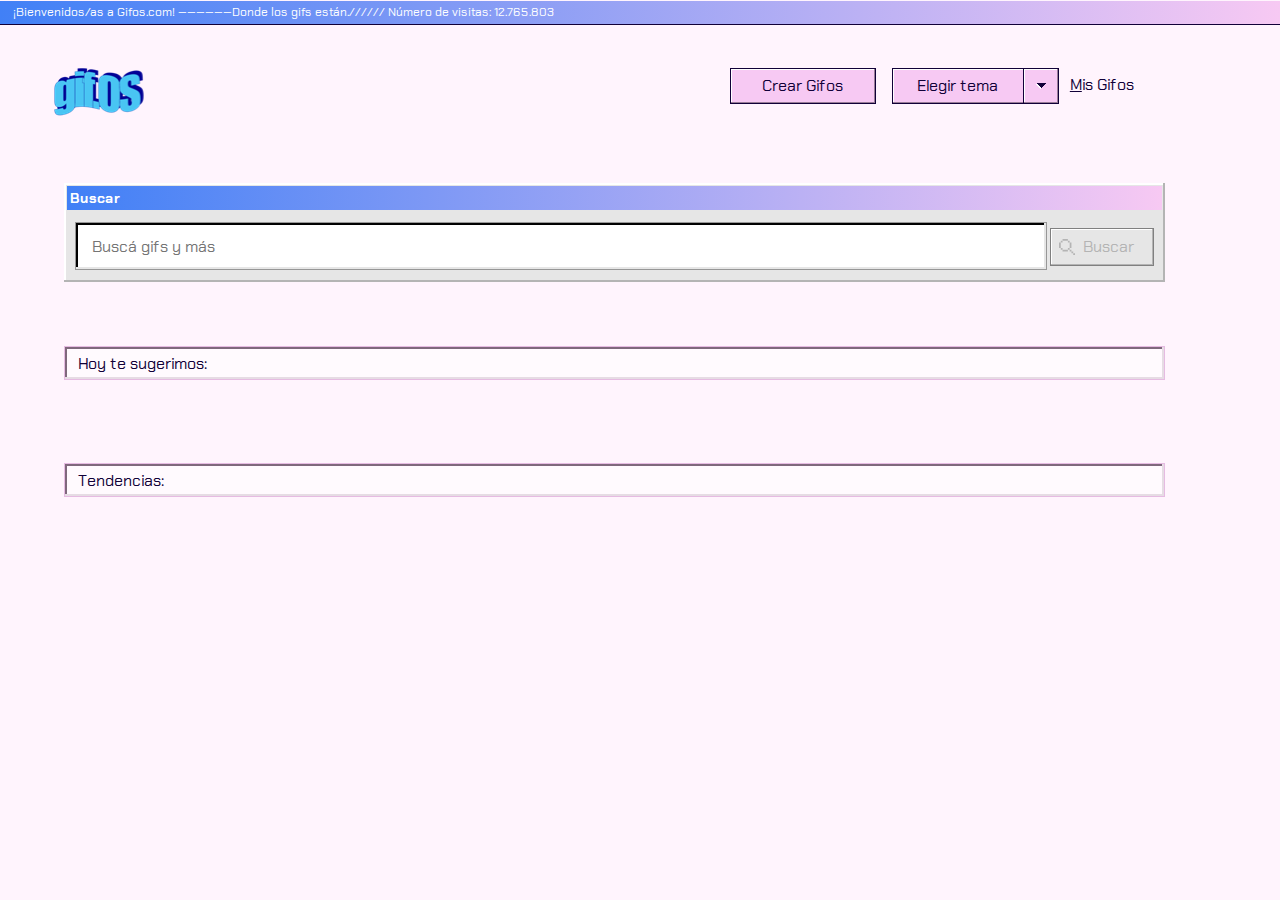
==== commit e351174a: "Prueba 2" ====
--- a/index.html
+++ b/index.html
@@ -26,7 +26,7 @@
             <div class="button-container">
                 <div id="crearGif">
                     <div class="dots">
-                        <a href="upload.html">Crear</a>
+                        <a href="upload.html">Crear Gifos</a>
                     </div>
                 </div>
 
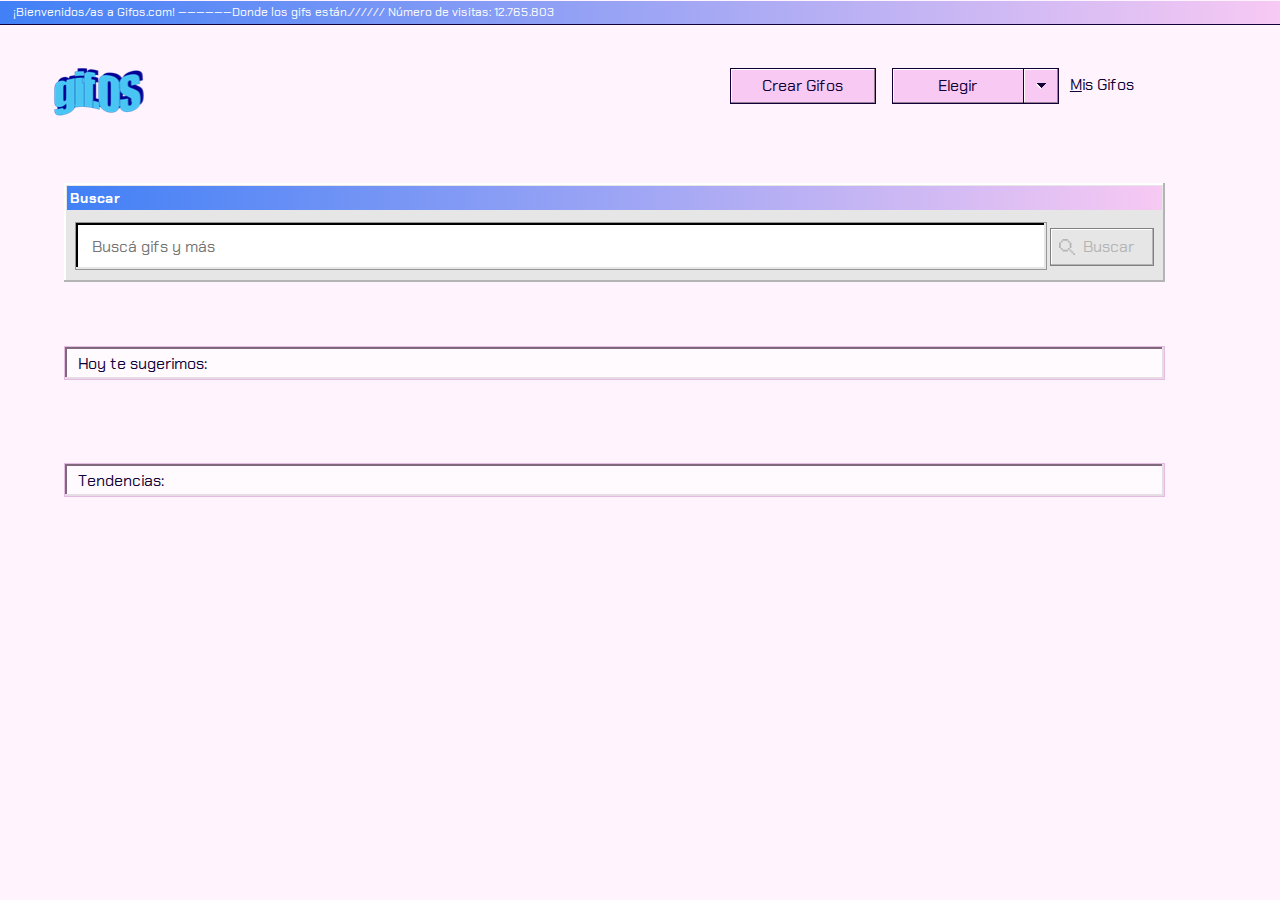
==== commit ebf3ad22: "Ultima prueba" ====
--- a/index.html
+++ b/index.html
@@ -32,7 +32,7 @@
 
                 <div class="botonera">
                     <div id="elegirTema">
-                        <div class="dots-theme">Elegir tema</div>
+                        <div class="dots-theme">Elegir</div>
                     </div>
 
                     <div class="button-themes hide-themes">
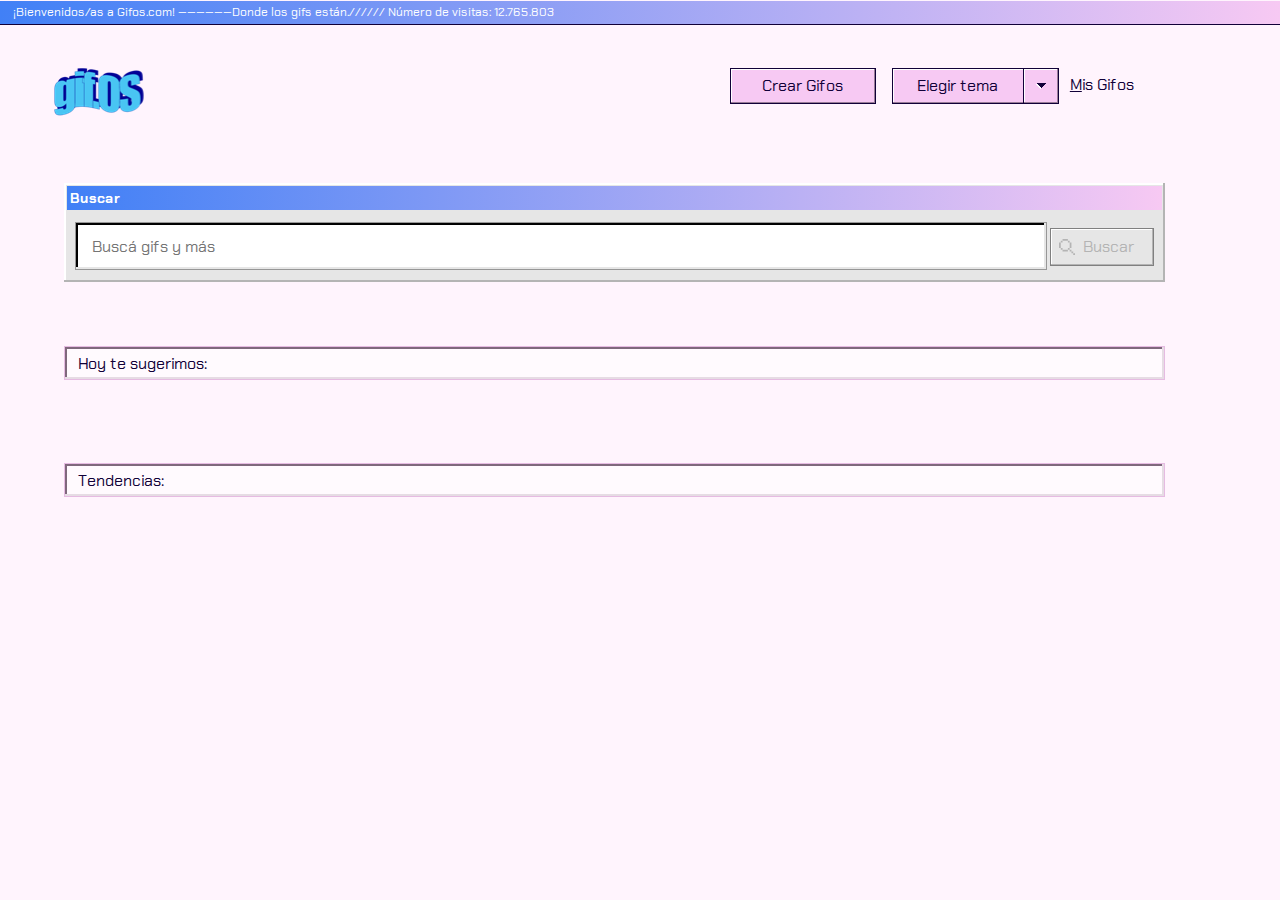
==== commit 73c0cd3f: "Funciona bien la integración con Git!" ====
--- a/index.html
+++ b/index.html
@@ -32,7 +32,7 @@
 
                 <div class="botonera">
                     <div id="elegirTema">
-                        <div class="dots-theme">Elegir</div>
+                        <div class="dots-theme">Elegir tema</div>
                     </div>
 
                     <div class="button-themes hide-themes">
